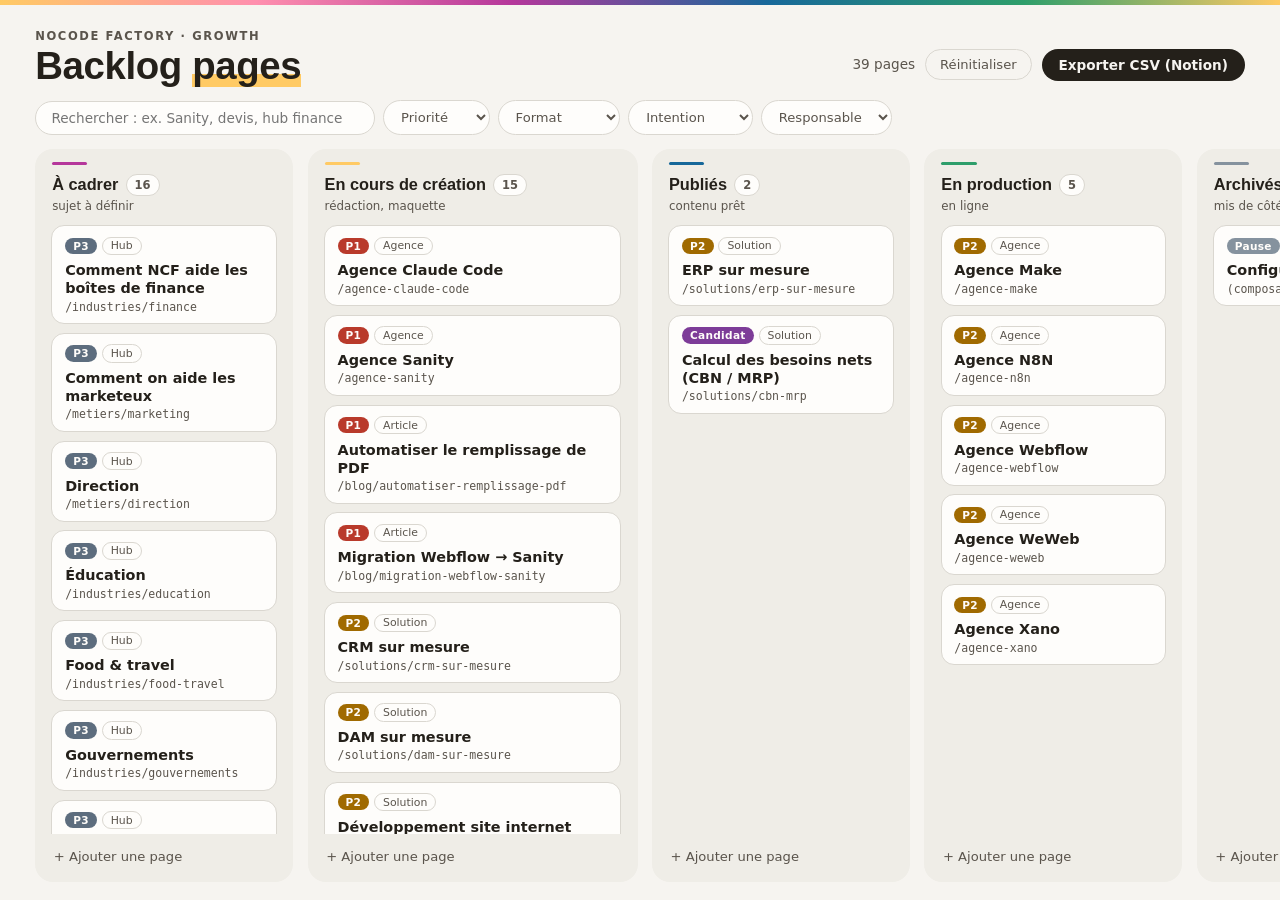
==== kanban/index.html @ 8e02584f "kanban backlog pages : app interne drag-drop (5 statuts, filtres, export CSV Notion)" ====
<!doctype html>
<html lang="fr">
  <head>
    <meta charset="UTF-8" />
    <link rel="icon" type="image/svg+xml" href="./favicon.svg" />
    <meta name="viewport" content="width=device-width, initial-scale=1.0" />
    <meta name="robots" content="noindex" />
    <title>Backlog pages · Nocode Factory</title>
    <script type="module" crossorigin src="./assets/index-DjFcnpx4.js"></script>
    <link rel="stylesheet" crossorigin href="./assets/index-COnUdkQY.css">
  </head>
  <body>
    <div id="root"></div>
  </body>
</html>
---- kanban/assets/index-COnUdkQY.css ----
@import "https://api.fontshare.com/v2/css?f[]=clash-display@600,700&f[]=general-sans@400,500,600&display=swap";:root{--creme:oklch(96.8% .006 90);--creme-2:oklch(94.5% .008 88);--encre:oklch(24.5% .012 75);--encre-2:oklch(45% .015 75);--carte:oklch(99.5% .003 90);--trait:oklch(88% .01 85);--jaune:#ffca64;--p1:#b93a2b;--p2:#a06a00;--candidat:#7d3c98;--p3:#5d6d7e;--pause:#85929e;--titres:"Clash Display", "General Sans", sans-serif;--corps:"General Sans", system-ui, sans-serif}*{box-sizing:border-box}body{background:var(--creme);color:var(--encre);font-family:var(--corps);margin:0;font-size:15px;line-height:1.45}.app{flex-direction:column;height:100dvh;display:flex}.rainbow{background:linear-gradient(90deg,#ffca64,#ff8fae,#b5379b,#17689a,#2e9e6b,#ffca64);flex:none;height:5px}.entete{flex-wrap:wrap;justify-content:space-between;align-items:flex-end;gap:1rem;padding:clamp(.9rem,2.5vh,1.6rem) clamp(1rem,3vw,2.2rem) .4rem;display:flex}.kicker{letter-spacing:.14em;text-transform:uppercase;color:var(--encre-2);margin:0 0 .1rem;font-size:.72rem;font-weight:600}h1{font-family:var(--titres);letter-spacing:-.01em;margin:0;font-size:clamp(1.7rem,3.5vw,2.4rem);font-weight:700;line-height:1.05}h1 em{box-shadow:inset 0 -.34em var(--jaune);font-style:normal}.actions{align-items:center;gap:.6rem;padding-bottom:.35rem;display:flex}.compteur{color:var(--encre-2);font-size:.85rem}button{font-family:var(--corps);cursor:pointer}.pill{background:var(--encre);color:var(--creme);border:none;border-radius:999px;padding:.5rem 1.05rem;font-size:.85rem;font-weight:600}.pill:hover{background:oklch(32% .015 75)}.ghost{border:1px solid var(--trait);color:var(--encre-2);background:0 0;border-radius:999px;padding:.45rem .9rem;font-size:.82rem}.ghost:hover{border-color:var(--encre-2);color:var(--encre)}.filtres{flex-wrap:wrap;align-items:center;gap:.5rem;padding:.5rem clamp(1rem,3vw,2.2rem) .9rem;display:flex}.filtres input[type=search]{border:1px solid var(--trait);background:var(--carte);max-width:340px;color:var(--encre);font-size:.85rem;font-family:var(--corps);border-radius:999px;flex:220px;padding:.5rem .95rem}.filtres select{border:1px solid var(--trait);background:var(--carte);color:var(--encre-2);font-size:.82rem;font-family:var(--corps);cursor:pointer;border-radius:999px;padding:.48rem .8rem}.filtres select.actif{border-color:var(--encre);color:var(--encre);font-weight:600}.board{flex:1;gap:.9rem;min-height:0;padding:0 clamp(1rem,3vw,2.2rem) 1.1rem;display:flex;overflow-x:auto}.colonne{background:var(--creme-2);border:1px solid #0000;border-radius:18px;flex-direction:column;flex:1 0 258px;max-width:330px;min-height:0;padding:.75rem .6rem .6rem;transition:border-color .15s,background .15s;display:flex}.colonne.survolee{border-color:var(--encre);background:oklch(93% .012 88)}.colonne:before{content:"";border-radius:2px;width:2.2rem;height:3px;margin:0 .4rem .5rem;display:block}.colonne[data-col=a-cadrer]:before{background:#b5379b}.colonne[data-col=creation]:before{background:var(--jaune)}.colonne[data-col=publie]:before{background:#17689a}.colonne[data-col=production]:before{background:#2e9e6b}.colonne[data-col=archive]:before{background:var(--pause)}.colonne-tete{padding:0 .4rem .55rem}.colonne-tete h2{font-family:var(--titres);align-items:center;gap:.45rem;margin:0;font-size:1.02rem;font-weight:600;display:flex}.colonne-tete p{color:var(--encre-2);margin:.05rem 0 0;font-size:.74rem}.badge{font-family:var(--corps);background:var(--carte);border:1px solid var(--trait);color:var(--encre-2);border-radius:999px;padding:.08rem .5rem;font-size:.72rem;font-weight:600}.cartes{flex:1;min-height:3rem;padding:.1rem .15rem;overflow-y:auto}.vide{border:1px dashed var(--trait);color:var(--encre-2);text-align:center;border-radius:12px;margin:.4rem .35rem;padding:.9rem .7rem;font-size:.78rem}.ajouter{color:var(--encre-2);text-align:left;background:0 0;border:none;border-radius:12px;margin-top:.45rem;padding:.5rem;font-size:.82rem;font-weight:500}.ajouter:hover{background:var(--carte);color:var(--encre)}.carte{background:var(--carte);border:1px solid var(--trait);border-radius:13px;margin:0 .2rem .55rem;transition:box-shadow .15s,translate .15s}.carte:hover{translate:0 -1px;box-shadow:0 3px 10px oklch(40% .02 75/.09)}.carte.saisie{opacity:.35}.carte.ouverte{border-color:var(--encre-2)}.carte.fantome{padding:.7rem .8rem;font-size:.9rem;rotate:2deg;box-shadow:0 10px 26px oklch(30% .02 75/.24)}.carte-tete{text-align:left;width:100%;color:inherit;cursor:grab;touch-action:none;background:0 0;border:none;padding:.65rem .8rem .6rem;display:block}.carte-tete:active{cursor:grabbing}.carte-tete strong{font-size:.9rem;font-weight:600;line-height:1.25;display:block}.carte-tete code{color:var(--encre-2);text-overflow:ellipsis;white-space:nowrap;margin-top:.15rem;font-size:.72rem;display:block;overflow:hidden}.chips{flex-wrap:wrap;align-items:center;gap:.3rem;margin-bottom:.4rem;display:flex}.chip{letter-spacing:.03em;color:#fffdfa;border-radius:999px;padding:.13rem .5rem;font-size:.66rem;font-weight:700}.chip-p1{background:var(--p1)}.chip-p2{background:var(--p2)}.chip-p3{background:var(--p3)}.chip-candidat{background:var(--candidat)}.chip-pause{background:var(--pause)}.tag{color:var(--encre-2);border:1px solid var(--trait);border-radius:999px;padding:.1rem .5rem;font-size:.68rem;font-weight:500}.tag.qui{border-style:dashed}.carte-corps{border-top:1px dashed var(--trait);flex-direction:column;gap:.5rem;padding:.65rem .8rem .75rem;display:flex}.carte-corps label{letter-spacing:.05em;text-transform:uppercase;color:var(--encre-2);flex-direction:column;gap:.18rem;font-size:.68rem;font-weight:600;display:flex}.carte-corps input,.carte-corps select,.carte-corps textarea{border:1px solid var(--trait);background:var(--creme);color:var(--encre);font-size:.84rem;font-family:var(--corps);border-radius:8px;padding:.4rem .55rem}.carte-corps textarea{resize:vertical}.carte-corps :is(input,select,textarea):focus-visible{outline:2px solid var(--encre);outline-offset:1px}.grille{grid-template-columns:1fr 1fr;gap:.5rem;display:grid}.carte-pied{justify-content:space-between;align-items:center;margin-top:.1rem;display:flex}.liens{gap:.7rem;display:flex}.liens a{color:#17689a;font-size:.78rem;font-weight:600;text-decoration:none}.liens a:hover{text-decoration:underline}.danger{color:var(--p1);background:0 0;border:none;border-radius:6px;padding:.2rem .3rem;font-size:.78rem;font-weight:500}.danger:hover{background:oklch(95% .02 30)}@media (width<=720px){.app{height:auto}.board{flex-direction:column;overflow-x:visible}.colonne{flex-basis:auto;max-width:none}.cartes{overflow-y:visible}}
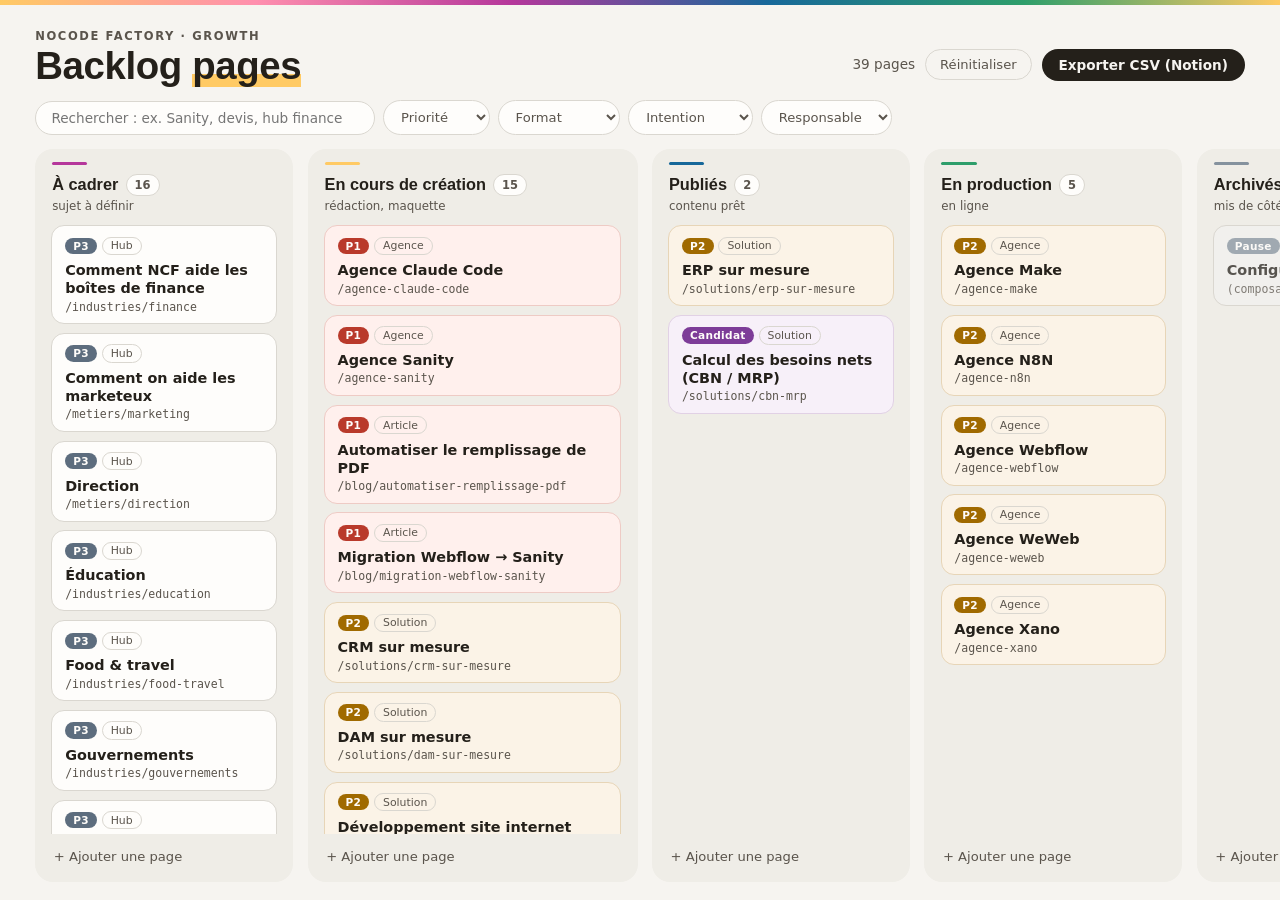
==== commit 03211c34: "kanban : fond des cartes teinté par priorité" ====
--- a/kanban/index.html
+++ b/kanban/index.html
@@ -6,8 +6,8 @@
     <meta name="viewport" content="width=device-width, initial-scale=1.0" />
     <meta name="robots" content="noindex" />
     <title>Backlog pages · Nocode Factory</title>
-    <script type="module" crossorigin src="./assets/index-DjFcnpx4.js"></script>
-    <link rel="stylesheet" crossorigin href="./assets/index-COnUdkQY.css">
+    <script type="module" crossorigin src="./assets/index-wnREN2uu.js"></script>
+    <link rel="stylesheet" crossorigin href="./assets/index-BMRzgC2W.css">
   </head>
   <body>
     <div id="root"></div>
--- a/kanban/assets/index-BMRzgC2W.css
+++ b/kanban/assets/index-BMRzgC2W.css
@@ -0,0 +1 @@
+@import "https://api.fontshare.com/v2/css?f[]=clash-display@600,700&f[]=general-sans@400,500,600&display=swap";:root{--creme:oklch(96.8% .006 90);--creme-2:oklch(94.5% .008 88);--encre:oklch(24.5% .012 75);--encre-2:oklch(45% .015 75);--carte:oklch(99.5% .003 90);--trait:oklch(88% .01 85);--jaune:#ffca64;--p1:#b93a2b;--p2:#a06a00;--candidat:#7d3c98;--p3:#5d6d7e;--pause:#85929e;--titres:"Clash Display", "General Sans", sans-serif;--corps:"General Sans", system-ui, sans-serif}*{box-sizing:border-box}body{background:var(--creme);color:var(--encre);font-family:var(--corps);margin:0;font-size:15px;line-height:1.45}.app{flex-direction:column;height:100dvh;display:flex}.rainbow{background:linear-gradient(90deg,#ffca64,#ff8fae,#b5379b,#17689a,#2e9e6b,#ffca64);flex:none;height:5px}.entete{flex-wrap:wrap;justify-content:space-between;align-items:flex-end;gap:1rem;padding:clamp(.9rem,2.5vh,1.6rem) clamp(1rem,3vw,2.2rem) .4rem;display:flex}.kicker{letter-spacing:.14em;text-transform:uppercase;color:var(--encre-2);margin:0 0 .1rem;font-size:.72rem;font-weight:600}h1{font-family:var(--titres);letter-spacing:-.01em;margin:0;font-size:clamp(1.7rem,3.5vw,2.4rem);font-weight:700;line-height:1.05}h1 em{box-shadow:inset 0 -.34em var(--jaune);font-style:normal}.actions{align-items:center;gap:.6rem;padding-bottom:.35rem;display:flex}.compteur{color:var(--encre-2);font-size:.85rem}button{font-family:var(--corps);cursor:pointer}.pill{background:var(--encre);color:var(--creme);border:none;border-radius:999px;padding:.5rem 1.05rem;font-size:.85rem;font-weight:600}.pill:hover{background:oklch(32% .015 75)}.ghost{border:1px solid var(--trait);color:var(--encre-2);background:0 0;border-radius:999px;padding:.45rem .9rem;font-size:.82rem}.ghost:hover{border-color:var(--encre-2);color:var(--encre)}.filtres{flex-wrap:wrap;align-items:center;gap:.5rem;padding:.5rem clamp(1rem,3vw,2.2rem) .9rem;display:flex}.filtres input[type=search]{border:1px solid var(--trait);background:var(--carte);max-width:340px;color:var(--encre);font-size:.85rem;font-family:var(--corps);border-radius:999px;flex:220px;padding:.5rem .95rem}.filtres select{border:1px solid var(--trait);background:var(--carte);color:var(--encre-2);font-size:.82rem;font-family:var(--corps);cursor:pointer;border-radius:999px;padding:.48rem .8rem}.filtres select.actif{border-color:var(--encre);color:var(--encre);font-weight:600}.board{flex:1;gap:.9rem;min-height:0;padding:0 clamp(1rem,3vw,2.2rem) 1.1rem;display:flex;overflow-x:auto}.colonne{background:var(--creme-2);border:1px solid #0000;border-radius:18px;flex-direction:column;flex:1 0 258px;max-width:330px;min-height:0;padding:.75rem .6rem .6rem;transition:border-color .15s,background .15s;display:flex}.colonne.survolee{border-color:var(--encre);background:oklch(93% .012 88)}.colonne:before{content:"";border-radius:2px;width:2.2rem;height:3px;margin:0 .4rem .5rem;display:block}.colonne[data-col=a-cadrer]:before{background:#b5379b}.colonne[data-col=creation]:before{background:var(--jaune)}.colonne[data-col=publie]:before{background:#17689a}.colonne[data-col=production]:before{background:#2e9e6b}.colonne[data-col=archive]:before{background:var(--pause)}.colonne-tete{padding:0 .4rem .55rem}.colonne-tete h2{font-family:var(--titres);align-items:center;gap:.45rem;margin:0;font-size:1.02rem;font-weight:600;display:flex}.colonne-tete p{color:var(--encre-2);margin:.05rem 0 0;font-size:.74rem}.badge{font-family:var(--corps);background:var(--carte);border:1px solid var(--trait);color:var(--encre-2);border-radius:999px;padding:.08rem .5rem;font-size:.72rem;font-weight:600}.cartes{flex:1;min-height:3rem;padding:.1rem .15rem;overflow-y:auto}.vide{border:1px dashed var(--trait);color:var(--encre-2);text-align:center;border-radius:12px;margin:.4rem .35rem;padding:.9rem .7rem;font-size:.78rem}.ajouter{color:var(--encre-2);text-align:left;background:0 0;border:none;border-radius:12px;margin-top:.45rem;padding:.5rem;font-size:.82rem;font-weight:500}.ajouter:hover{background:var(--carte);color:var(--encre)}.carte{background:var(--carte);border:1px solid var(--trait);border-radius:13px;margin:0 .2rem .55rem;transition:box-shadow .15s,translate .15s}.carte.prio-p1{background:oklch(96.5% .017 30);border-color:oklch(87% .04 30)}.carte.prio-p2{background:oklch(96.8% .019 80);border-color:oklch(88% .045 80)}.carte.prio-candidat{background:oklch(96.3% .014 320);border-color:oklch(88% .032 320)}.carte.prio-p3{background:var(--carte)}.carte.prio-pause{border-color:var(--trait);background:oklch(95.5% .004 90)}.carte.prio-pause .carte-tete{opacity:.75}.carte:hover{translate:0 -1px;box-shadow:0 3px 10px oklch(40% .02 75/.09)}.carte.saisie{opacity:.35}.carte.ouverte{border-color:var(--encre-2)}.carte.fantome{padding:.7rem .8rem;font-size:.9rem;rotate:2deg;box-shadow:0 10px 26px oklch(30% .02 75/.24)}.carte-tete{text-align:left;width:100%;color:inherit;cursor:grab;touch-action:none;background:0 0;border:none;padding:.65rem .8rem .6rem;display:block}.carte-tete:active{cursor:grabbing}.carte-tete strong{font-size:.9rem;font-weight:600;line-height:1.25;display:block}.carte-tete code{color:var(--encre-2);text-overflow:ellipsis;white-space:nowrap;margin-top:.15rem;font-size:.72rem;display:block;overflow:hidden}.chips{flex-wrap:wrap;align-items:center;gap:.3rem;margin-bottom:.4rem;display:flex}.chip{letter-spacing:.03em;color:#fffdfa;border-radius:999px;padding:.13rem .5rem;font-size:.66rem;font-weight:700}.chip-p1{background:var(--p1)}.chip-p2{background:var(--p2)}.chip-p3{background:var(--p3)}.chip-candidat{background:var(--candidat)}.chip-pause{background:var(--pause)}.tag{color:var(--encre-2);border:1px solid var(--trait);border-radius:999px;padding:.1rem .5rem;font-size:.68rem;font-weight:500}.tag.qui{border-style:dashed}.carte-corps{border-top:1px dashed var(--trait);flex-direction:column;gap:.5rem;padding:.65rem .8rem .75rem;display:flex}.carte-corps label{letter-spacing:.05em;text-transform:uppercase;color:var(--encre-2);flex-direction:column;gap:.18rem;font-size:.68rem;font-weight:600;display:flex}.carte-corps input,.carte-corps select,.carte-corps textarea{border:1px solid var(--trait);background:var(--creme);color:var(--encre);font-size:.84rem;font-family:var(--corps);border-radius:8px;padding:.4rem .55rem}.carte-corps textarea{resize:vertical}.carte-corps :is(input,select,textarea):focus-visible{outline:2px solid var(--encre);outline-offset:1px}.grille{grid-template-columns:1fr 1fr;gap:.5rem;display:grid}.carte-pied{justify-content:space-between;align-items:center;margin-top:.1rem;display:flex}.liens{gap:.7rem;display:flex}.liens a{color:#17689a;font-size:.78rem;font-weight:600;text-decoration:none}.liens a:hover{text-decoration:underline}.danger{color:var(--p1);background:0 0;border:none;border-radius:6px;padding:.2rem .3rem;font-size:.78rem;font-weight:500}.danger:hover{background:oklch(95% .02 30)}@media (width<=720px){.app{height:auto}.board{flex-direction:column;overflow-x:visible}.colonne{flex-basis:auto;max-width:none}.cartes{overflow-y:visible}}
